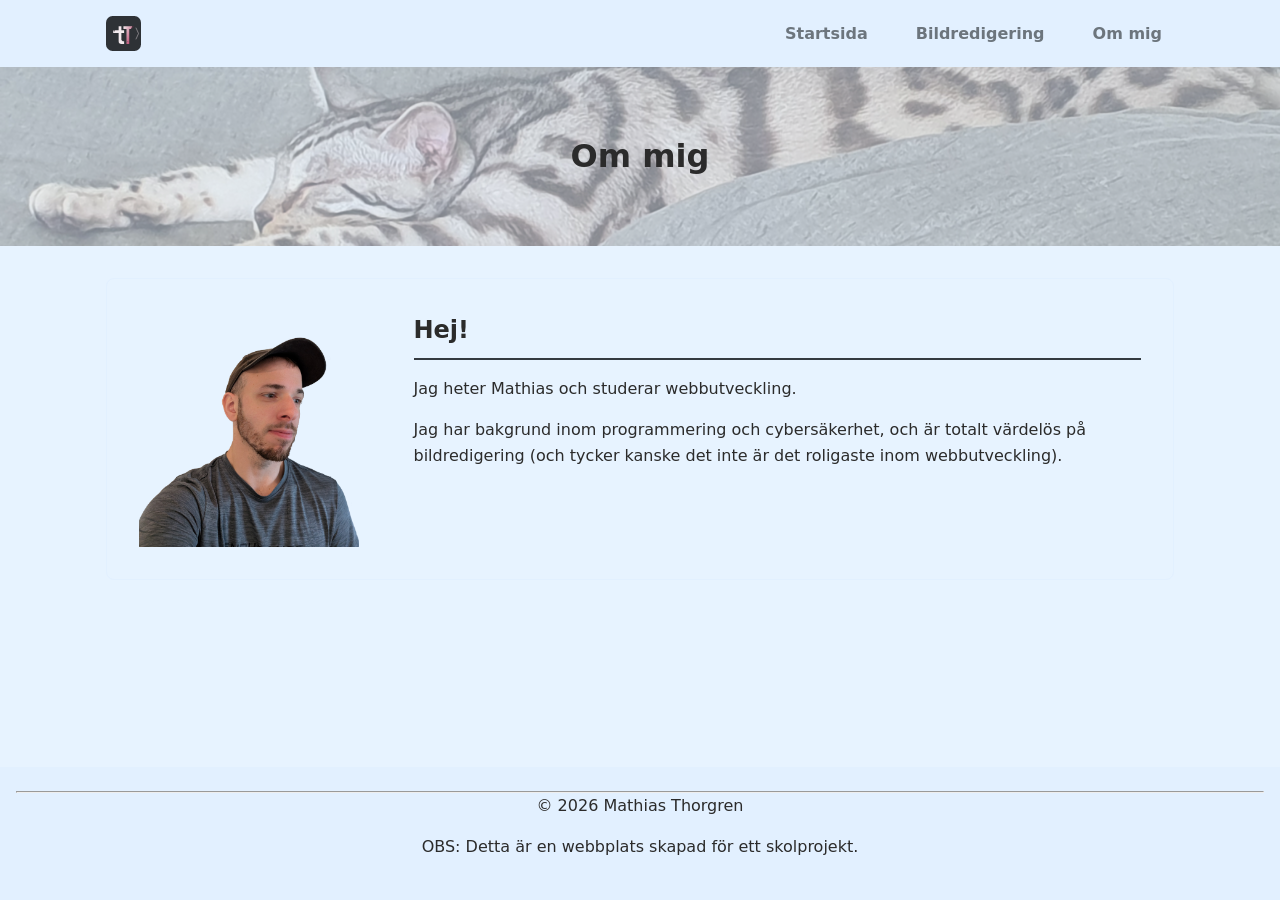
==== docs/about.html @ 618b7969 "Added repo from tT-gtech-l1 v1.0.0 as a baseline for l2." ====
<!DOCTYPE html>
<html lang="sv">
        
    <head>
        <meta charset="UTF-8">
        <meta name="viewport" content="width=device-width, initial-scale=1.0">
        <link rel="icon" type="image/png" sizes="32x32" href="images/favicon-32x32.png">
        <link rel="icon" type="image/x-icon" href="images/favicon.ico">
        <link rel="stylesheet" href="style/style.css">
        <title>tT Bilredigering - Om mig</title>
    </head>

    <body>
        <header>
            <div class="header-container">
                <a href="index.html" class="logo-link">
                    <img src="images/tT-logo.svg" alt="" class="site-logo">
                </a>
                <nav>
                    <ul>
                        <li><a href="index.html">Startsida</a></li>
                        <li><a href="bildredigering.html">Bildredigering</a></li>
                        <li><a href="about.html">Om mig</a></li>
                    </ul>
                </nav>
            </div>
            <div class="header-hero">
                <img src="images/header.png" alt="En katt som ligger utsträckt och vilar på ett täcke" class="hero-img">
                <h1>Om mig</h1>
            </div>
        </header> 

        <main>
            <section class="about-section">
                <div class="profile-container">
                    <figure class="profile-figure">
                        <img src="images/portrait.png" alt="Porträttfoto" class="profile-image">
                    </figure>
                    <div class="about-text">
                        <h2>Hej!</h2>
                        <p>Jag heter Mathias och studerar webbutveckling.</p>
                        <p>Jag har bakgrund inom programmering och cybersäkerhet, och är totalt värdelös på bildredigering (och tycker kanske det inte är det roligaste inom webbutveckling).</p>
                    </div>
                </div>
            </section>
        </main>

        <footer>
            <hr class="divider">
            <p>© 2026 Mathias Thorgren</p>
            <aside aria-label="projektinformation">
                <p>OBS: Detta är en webbplats skapad för ett skolprojekt.</p>
            </aside>
        </footer>
    </body>
</html>
---- docs/style/style.css ----
/* Font styling template */
:root {
    --font-family: system-ui, 'Segoe UI', Roboto, Helvetica, Arial, sans-serif;
    
    --bg-primary: #e7f3ff;
    --bg-secondary: #e2f0ff;
    --text-main: #2b2b2b;
    --text-muted: #6c757d;
    --color-accent: #343a40;
    --color-highlight: #0056b3;
}
/* Color declarations only */
body {
    font-family: var(--font-family);
    color: var(--text-main);
    background-color: var(--bg-primary);
}

header {
    background-color: var(--bg-secondary);
    color: var(--text-main);
}

nav a {
    font-family: var(--font-family);
    color: var(--text-muted);
}

nav a:hover {
    color: var(--text-main);
    border-color: var(--color-highlight);
}

.header-hero {
    background-color: var(--bg-secondary); 
}

.header-hero h1 {
    font-family: var(--font-family);
    color: var(--text-main);
}

h2, h3 {
    font-family: var(--font-family);
    color: var(--text-main);
    border-bottom: 2px solid var(--color-accent);
}

p {
    font-family: var(--font-family);
    color: var(--text-main);
}

.image-grid figure {
    background: var(--bg-primary);
    border: 1px solid var(--bg-secondary);
}

figcaption {
    font-family: var(--font-family);
    color: var(--text-muted);
}

.comparison-card {
    background: var(--bg-primary);
    border: 1px solid var(--bg-secondary);
}

.edit-description {
    background-color: var(--bg-secondary);
    border-left: 4px solid var(--color-highlight);
}

.profile-container {
    background: var(--bg-primary);
    border: 1px solid var(--bg-secondary);
}

footer {
    background-color: var(--bg-secondary);
    color: var(--text-muted);
}

footer .divider {
    background: var(--color-accent);
}

footer aside {
    font-family: var(--font-family);
    color: var(--text-muted);
}

/* Other styling */

* {
    box-sizing: border-box;
    margin: 0;
    padding: 0;
}

body {
    line-height: 1.6;
    display: flex;
    flex-direction: column;
    min-height: 100vh;
}

main {
    flex: 1;
    max-width: 1100px;
    width: 100%;
    margin: 0 auto;
    padding: 2rem 1rem;
}

.header-container {
    max-width: 1100px;
    margin: 0 auto;
    padding: 1rem;
    display: flex;
    flex-wrap: wrap;
    justify-content: space-between;
    align-items: center;
}

.site-logo {
    height: 35px;
    width: auto;
    display: block;
    opacity: 0.8
}

nav ul {
    display: flex;
    flex-wrap: wrap;
    list-style: none;
    gap: 1.5rem;
}

nav a {
    text-decoration: none;
    font-weight: 600;
    padding: 0.5rem 0.75rem;
    border-radius: 4px;
}

.header-hero {
    position: relative;
    background-size: cover;
    background-position: center;
    padding: 4rem 1rem;
    text-align: center;
    width: 100vw; 
    margin-left: calc(50% - 50vw);
    overflow: hidden;
}

.hero-img {
    position: absolute;
    top: 0;
    left: 0;
    width: 100%;
    height: 100%;
    object-fit: cover;
    opacity: 0.45;
    z-index: 1;
}

.header-hero h1 {
    word-break: break-word;
    position: relative;
    z-index: 2; 
}
section {
    margin-bottom: 2rem;
}

h2 {
    margin-bottom: 1rem;
    padding-bottom: 0.5rem;
}

p {
    margin-bottom: 1rem;
}

.image-grid {
    display: grid;
    grid-template-columns: repeat(auto-fit, minmax(240px, 1fr));
    gap: 1.5rem;
    margin-top: 1.5rem;
}

.image-grid figure {
    border-radius: 8px;
    overflow: hidden;
}

.image-grid img {
    width: 100%;
    height: 200px;
    object-fit: cover;
    display: block;
}

.comparison-card {
    border-radius: 8px;
    padding: 1.5rem;
    margin-bottom: 2rem;
}

.comparison-card h3 {
    margin-bottom: 1rem;
}

.comparison-grid {
    display: grid;
    grid-template-columns: repeat(auto-fit, minmax(280px, 1fr));
    gap: 1rem;
    margin-bottom: 1rem;
}

.comparison-grid img {
    width: 100%;
    height: auto;
    border-radius: 4px;
    display: block;
}

.profile-container {
    display: grid;
    grid-template-columns: minmax(0, 1fr) minmax(0, 3fr); 
    align-items: start;
    gap: 2rem;
    padding: 2rem;
    border-radius: 8px;
    width: 100%;
    box-sizing: border-box;
}

.profile-figure {
    justify-self: center; 
    align-self: center;   
    width: 100%;
    margin: 0;
}

.profile-image {
    width: 100%;
    min-width: 32px;
    max-width: 220px; 
    height: auto;
    display: block;
}

.about-text {
    min-width: 0; 
}

footer {
    text-align: center;
    padding: 1.5rem 1rem;
}

@media (min-width: 768px) {
    .profile-image {
        min-width: 128px;
    }
}
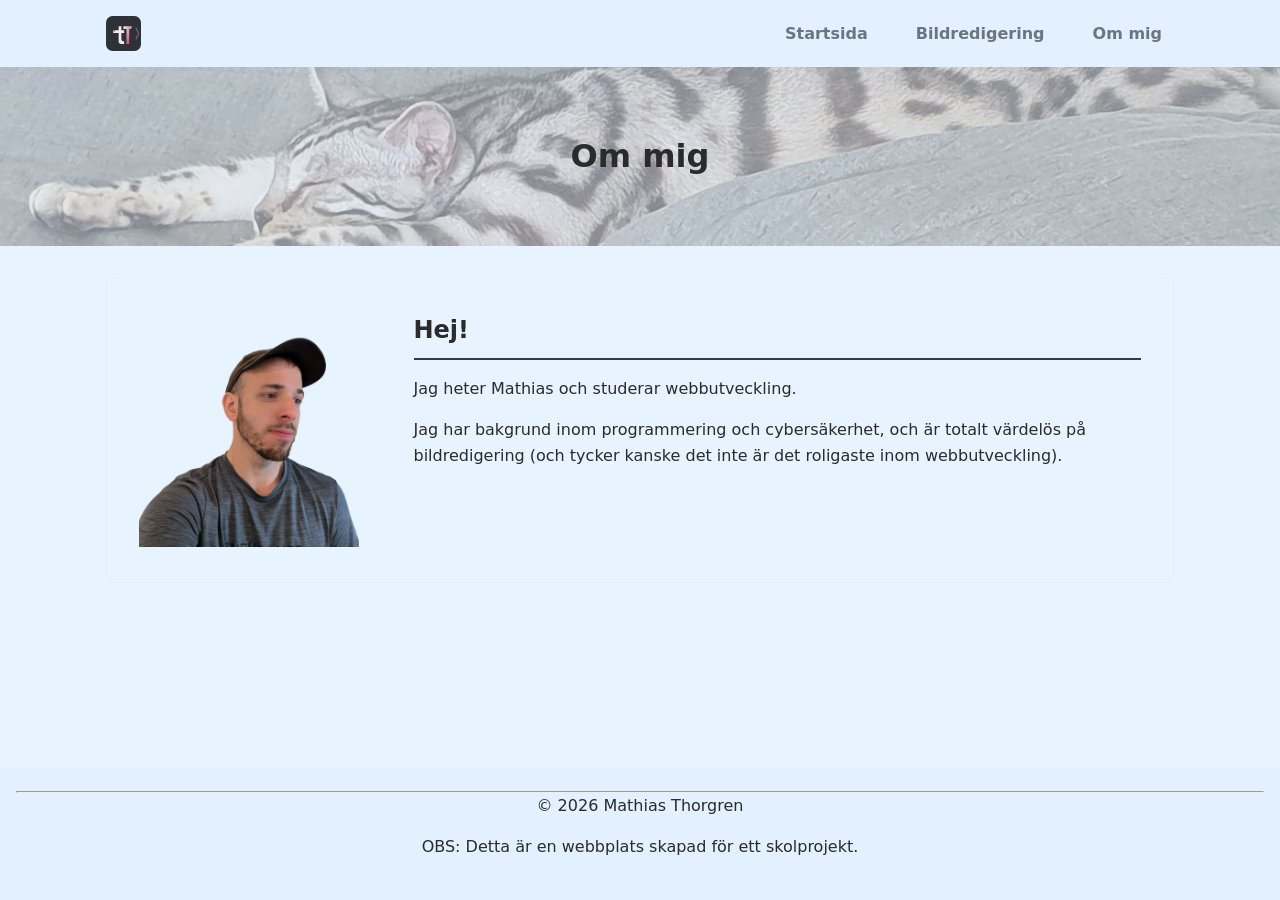
==== commit 9e905b21: "Use picture element for the hero image with WebP and added JPEG fallback." ====
--- a/docs/about.html
+++ b/docs/about.html
@@ -25,7 +25,10 @@
                 </nav>
             </div>
             <div class="header-hero">
-                <img src="images/header.png" alt="En katt som ligger utsträckt och vilar på ett täcke" class="hero-img">
+                <picture>
+                    <source srcset="images/header.webp" type="image/webp">
+                    <img src="images/header.jpg" alt="En katt som ligger utsträckt och vilar på ett täcke" class="hero-img" width="1600" height="413" fetchpriority="high">
+                </picture>
                 <h1>Om mig</h1>
             </div>
         </header> 
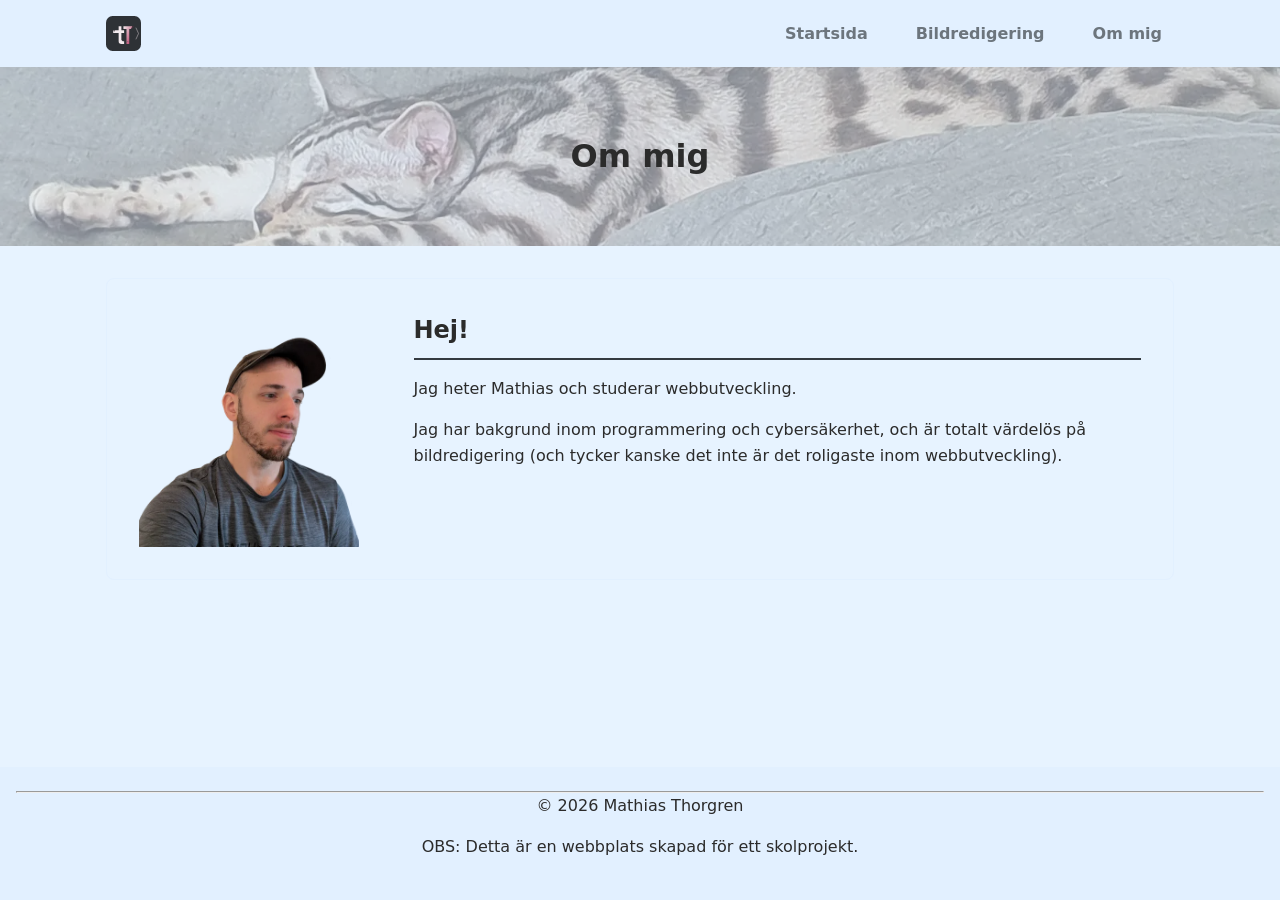
==== commit 303f77e9: "Use picture for the portrait, with WebP and a PNG fallback." ====
--- a/docs/about.html
+++ b/docs/about.html
@@ -37,7 +37,10 @@
             <section class="about-section">
                 <div class="profile-container">
                     <figure class="profile-figure">
-                        <img src="images/portrait.png" alt="Porträttfoto" class="profile-image">
+                        <picture>
+                            <source srcset="images/portrait.webp" type="image/webp">
+                            <img src="images/portrait.png" alt="Porträttfoto" class="profile-image" width="480" height="514" loading="lazy">
+                        </picture>
                     </figure>
                     <div class="about-text">
                         <h2>Hej!</h2>
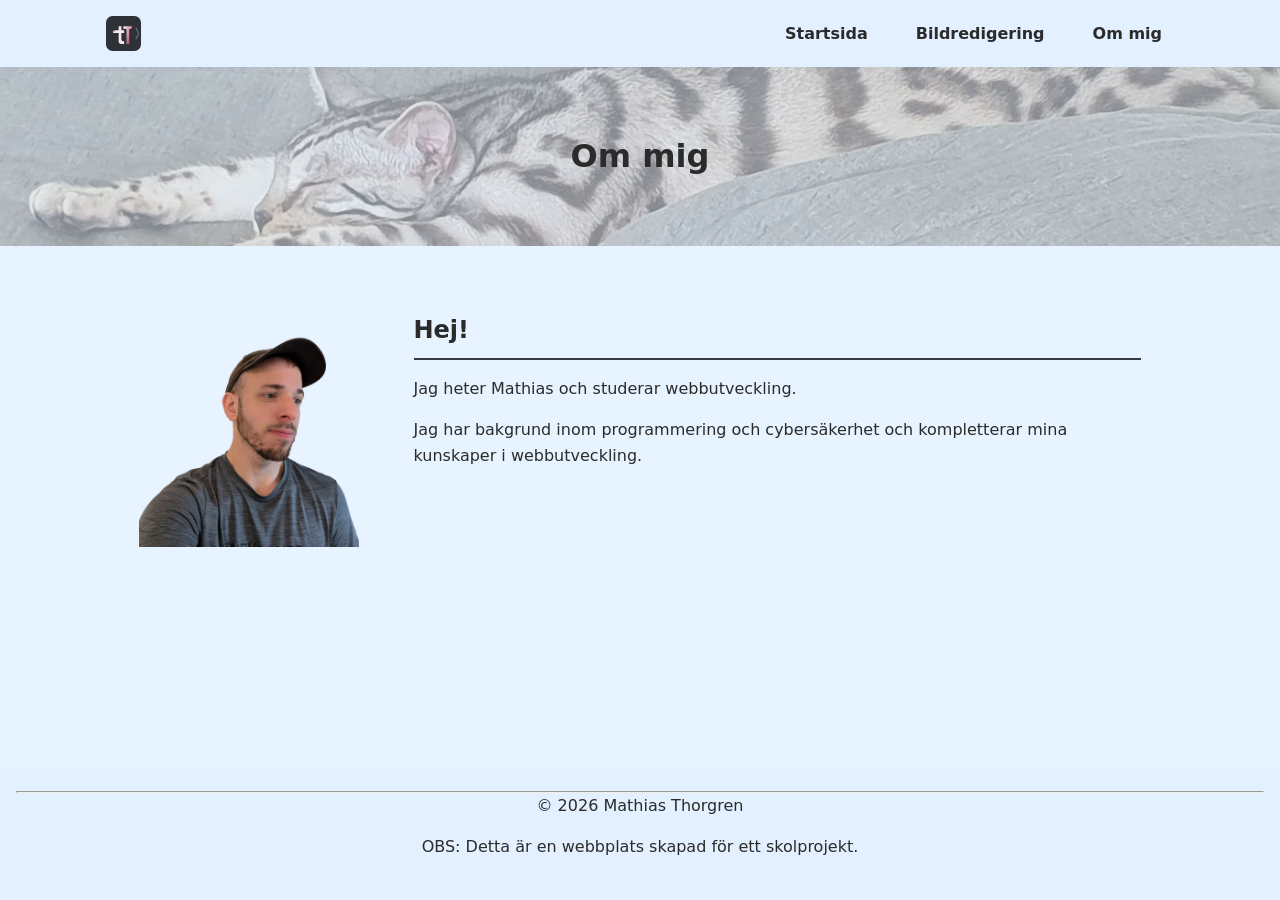
==== commit 2a936edd: "Changed text content on website" ====
--- a/docs/about.html
+++ b/docs/about.html
@@ -45,7 +45,7 @@
                     <div class="about-text">
                         <h2>Hej!</h2>
                         <p>Jag heter Mathias och studerar webbutveckling.</p>
-                        <p>Jag har bakgrund inom programmering och cybersäkerhet, och är totalt värdelös på bildredigering (och tycker kanske det inte är det roligaste inom webbutveckling).</p>
+                        <p>Jag har bakgrund inom programmering och cybersäkerhet och kompletterar mina kunskaper i webbutveckling.</p>
                     </div>
                 </div>
             </section>
--- a/docs/style/style.css
+++ b/docs/style/style.css
@@ -23,11 +23,11 @@
 
 nav a {
     font-family: var(--font-family);
-    color: var(--text-muted);
+    color: var(--text-main);
 }
 
 nav a:hover {
-    color: var(--text-main);
+    color: var(--color-highlight);
     border-color: var(--color-highlight);
 }
 
@@ -268,4 +268,26 @@
     }
 }
 
-
+@media (max-width: 480px) {
+    .header-container {
+        justify-content: flex-start;
+        gap: 0.5rem;
+    }
+    nav {
+        flex-basis: 100%;
+    }
+    nav ul {
+        justify-content: flex-start;
+        gap: 0.25rem 0.75rem;
+    }
+    .profile-container {
+        grid-template-columns: 1fr;
+        gap: 1rem;
+        padding: 1rem;
+    }
+    
+    .profile-image {
+        max-width: 180px;
+        margin-inline: auto;
+    }
+}
